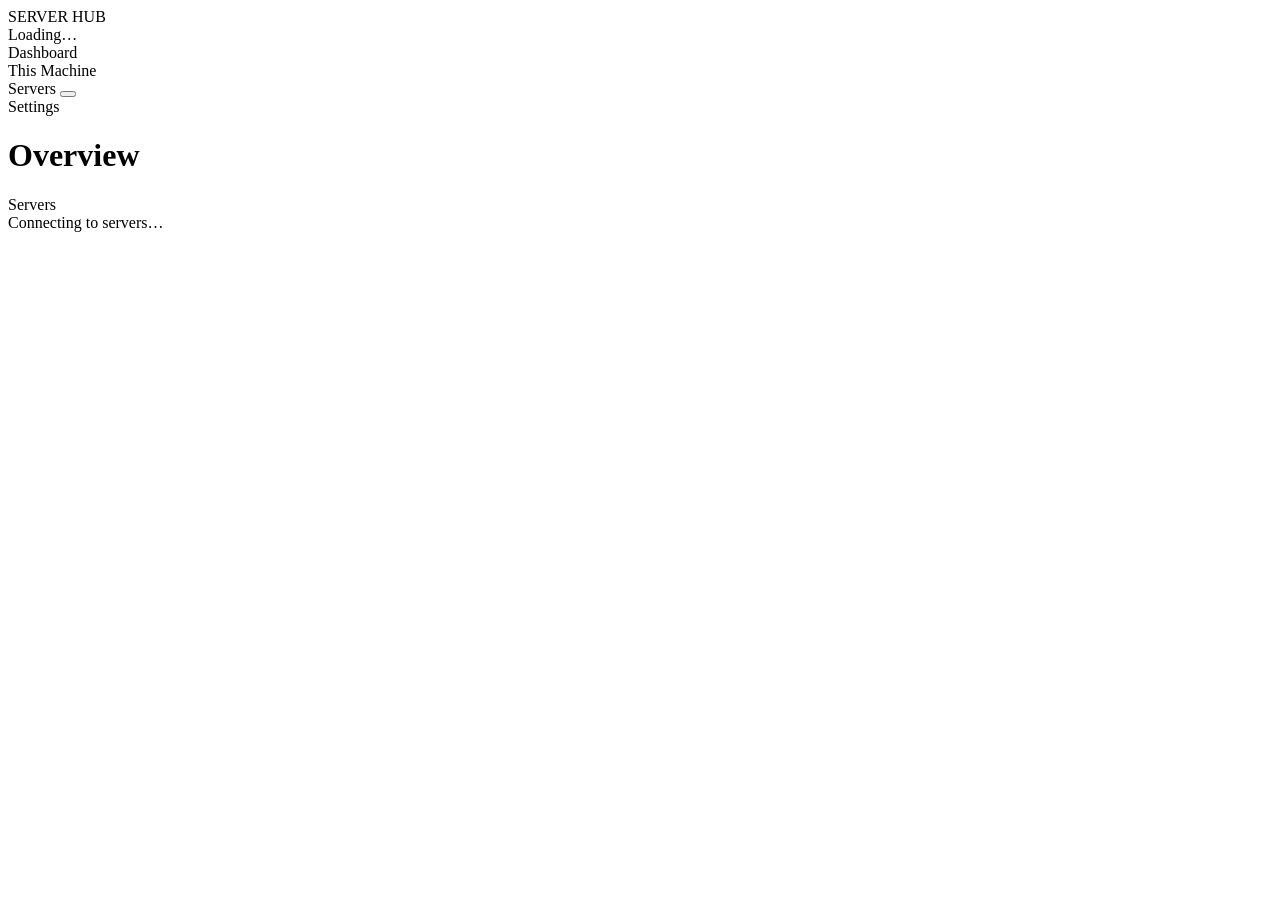
==== go/web/index.html @ 99c4127e "Refactor code structure for improved readability and maintainability" ====
<!DOCTYPE html>
<html lang="en">
<head>
  <meta charset="UTF-8">
  <meta name="viewport" content="width=device-width, initial-scale=1.0">
  <title>ServerHub</title>
  <link rel="stylesheet" href="/style.css">
</head>
<body>
<div id="app">
  <!-- Sidebar -->
  <aside id="sidebar">
    <div class="sidebar-brand">
      <div class="brand-name">SERVER HUB</div>
      <div class="brand-sub" id="brand-sub">Loading…</div>
    </div>

    <nav class="sidebar-nav">
      <div class="nav-item active" id="nav-dashboard" onclick="showDashboard()">
        <span id="nav-dashboard-icon"></span>
        Dashboard
      </div>
      <div class="nav-item" id="nav-local" onclick="showDetail('__local__')">
        <span id="nav-local-icon"></span>
        This Machine
      </div>
    </nav>

    <div class="servers-header">
      <span class="sidebar-section-label">Servers</span>
      <button class="add-server-btn" onclick="openAddServer()" title="Add server">
        <span id="nav-add-icon"></span>
      </button>
    </div>
    <div class="server-list" id="server-list"></div>

    <div style="flex:1"></div>

    <div class="sidebar-footer">
      <div class="nav-item" id="nav-settings" onclick="showSettings()">
        <span id="nav-settings-icon"></span>
        Settings
      </div>
      <div class="nav-item" id="nav-signout" onclick="signOut()" style="display:none">
        <span id="nav-signout-icon"></span>
        Sign out
      </div>
    </div>
  </aside>

  <!-- Main content -->
  <main id="main">
    <!-- Dashboard view -->
    <div id="view-dashboard">
      <h1 class="page-title">Overview</h1>
      <div class="greeting" id="dashboard-greeting" style="display:none"></div>

      <div class="section" id="local-section" style="display:none">
        <div class="section-title">This Machine</div>
        <div id="local-cards" class="cards-grid"></div>
      </div>

      <div class="section">
        <div class="section-title">Servers</div>
        <div id="server-cards" class="cards-grid">
          <div class="loading-msg">Connecting to servers…</div>
        </div>
      </div>
    </div>

    <!-- Detail view -->
    <div id="view-detail" style="display:none">
      <div class="detail-header">
        <button class="back-btn" onclick="showDashboard()">
          <span id="back-icon"></span>
          Back
        </button>
        <span class="detail-name" id="detail-name"></span>
        <span class="uptime-badge" id="detail-uptime"></span>
        <div class="detail-header-actions">
          <button class="btn btn-ghost btn-sm" id="btn-edit-server" onclick="handleEditBtn()">
            Edit
          </button>
          <button class="btn btn-danger btn-sm" id="btn-delete-server" onclick="confirmDeleteServer()">
            Delete
          </button>
        </div>
      </div>

      <!-- Stat cards -->
      <div class="stat-grid" id="stat-grid"></div>

      <!-- Action row -->
      <div class="section">
        <div class="action-row" id="action-row"></div>
      </div>

      <!-- Docker containers -->
      <div class="section" id="containers-section">
        <div class="section-title">Containers</div>
        <div class="table-wrap">
          <table id="containers-table">
            <thead>
              <tr>
                <th>Name</th><th>State</th><th>Status</th><th>Actions</th>
              </tr>
            </thead>
            <tbody id="containers-body">
              <tr><td colspan="4" style="color:var(--text-dim);font-size:12px;padding:16px 10px;">Loading…</td></tr>
            </tbody>
          </table>
        </div>
      </div>

      <!-- Quick actions -->
      <div class="section" id="qa-section">
        <div class="section-title section-title-row">
          <span>Quick Actions</span>
          <button type="button" class="add-server-btn" id="qa-add-btn" onclick="openQAModal()"
                  title="Add quick action" aria-label="Add quick action">
            <span id="qa-add-icon"></span>
          </button>
        </div>
        <div class="qa-list" id="qa-list"></div>
        <div class="qa-output-field" id="qa-output-field">
          <div class="qa-output-label">
            <span>Output</span>
            <span class="qa-spinner" id="qa-spinner"></span>
          </div>
          <pre class="qa-output empty" id="qa-output">No output yet.</pre>
        </div>
      </div>

      <!-- Notes -->
      <div class="section" id="notes-section" style="display:none">
        <div class="section-title">Notes</div>
        <div class="notes-block" id="notes-text"></div>
      </div>
    </div>

    <!-- Settings view -->
    <div id="view-settings" style="display:none">
      <h1 class="page-title">Settings</h1>

      <div class="settings-tabs">
        <button class="settings-tab active" id="settings-tab-general" onclick="showSettingsTab('general')">General</button>
        <button class="settings-tab" id="settings-tab-security" onclick="showSettingsTab('security')">Security</button>
        <button class="settings-tab" id="settings-tab-terminal" onclick="showSettingsTab('terminal')">Web Terminal</button>
      </div>

      <!-- ── Tab: General (configuration) ─────────────────────────────── -->
      <div id="settings-general">
        <div class="settings-section">
          <h3>Appearance</h3>

          <div class="color-sliders">
            <div class="slider-row">
              <span class="slider-label">Accent color</span>
              <input type="range" class="slider hue-slider" id="hue-slider"
                     min="0" max="360" value="120"
                     oninput="applyColorConfig(+this.value, shadeLightness); _saveAppConfig()">
            </div>
            <div class="slider-row">
              <span class="slider-label">Surface shade</span>
              <input type="range" class="slider shade-slider" id="shade-slider"
                     min="0" max="100" value="20"
                     oninput="applyColorConfig(accentHue, +this.value); _saveAppConfig()">
            </div>
          </div>

          <div style="margin-top:20px">
            <div class="toggle-row">
              <span class="toggle-label">Enable animations &amp; transitions</span>
              <label class="toggle">
                <input type="checkbox" id="anim-toggle" checked onchange="setAnimations(this.checked)">
                <span class="toggle-track"></span>
              </label>
            </div>
          </div>
        </div>

        <div class="settings-section">
          <h3>Configuration file</h3>
          <p>ServerHub stores its configuration in <code>config.yaml</code> in the OS config directory. Theme and animation preferences are saved automatically.</p>
          <pre>servers:
  - id: my-server
    name: "my-server"
    host: "192.168.1.50"
    port: 22
    user: "youruser"
    key: "~/.ssh/id_ed25519"
    tags: ["homelab"]
    notes: "Optional notes"
    quick_actions:
      - label: "Restart nginx"
        command: "sudo systemctl restart nginx"</pre>
        </div>

        <div class="settings-section">
          <h3>Prerequisites</h3>
          <p><strong>SSH key:</strong> Generate with <code>ssh-keygen -t ed25519</code> and copy to each server with <code>ssh-copy-id user@host</code>.</p>
          <p style="margin-top:8px"><strong>Docker access:</strong> Add your user to the docker group: <code>sudo usermod -aG docker $USER</code><br>
          Or grant NOPASSWD sudo for docker only in <code>/etc/sudoers</code>:<br>
          <code>youruser ALL=(ALL) NOPASSWD: /usr/bin/docker</code></p>
        </div>

        <div class="settings-section">
          <h3>Quick actions</h3>
          <p>Quick actions are shell commands defined per-server in config. They run as the configured SSH user and their output is streamed back to the UI.</p>
        </div>
      </div>

      <!-- ── Tab: Security ─────────────────────────────────────────────── -->
      <div id="settings-security" style="display:none">
        <div class="settings-section">
          <h3>Password</h3>

          <div id="sec-create" style="display:none">
            <p>No password is set on this instance. Anyone who can reach the dashboard can use its APIs and terminals. Setting one takes a few seconds.</p>
            <div class="pw-row"><input class="form-input" type="password" id="sec-create-pw" placeholder="Password (8–72 characters)" autocomplete="new-password"></div>
            <div class="pw-row"><input class="form-input" type="password" id="sec-create-pw2" placeholder="Confirm password" autocomplete="new-password"></div>
            <button class="btn btn-primary" id="btn-sec-create" onclick="createPassword()">Set password</button>
          </div>

          <div id="sec-change" style="display:none">
            <p>Your password is active. Changing it signs out every device — you stay signed in here.</p>
            <div class="pw-row"><input class="form-input" type="password" id="sec-change-old" placeholder="Current password" autocomplete="current-password"></div>
            <div class="pw-row"><input class="form-input" type="password" id="sec-change-new" placeholder="New password (8–72 characters)" autocomplete="new-password"></div>
            <div class="pw-row"><input class="form-input" type="password" id="sec-change-new2" placeholder="Confirm new password" autocomplete="new-password"></div>
            <button class="btn btn-primary" id="btn-sec-change" onclick="changePassword()">Change password</button>
          </div>

          <div class="pw-msg" id="sec-pw-msg"></div>
        </div>

        <div class="settings-section">
          <h3>Access</h3>
          <p>Set <code>bind: "127.0.0.1"</code> in config to restrict access to localhost, or use your Tailscale IP to expose it to your tailnet only. Never bind to <code>0.0.0.0</code> on an untrusted network.</p>
        </div>

        <div class="section" style="margin-top:24px">
          <div class="section-title">Audit Log (this session)</div>
          <div class="audit-list" id="audit-list">
            <div class="audit-empty">No actions taken yet.</div>
          </div>
        </div>
      </div>

      <!-- ── Tab: Web Terminal ─────────────────────────────────────────── -->
      <div id="settings-terminal" style="display:none">
        <div class="settings-section">
          <h3>Terminal appearance</h3>
          <p>Colors used by the web terminal for every server. Changes are saved automatically.</p>

          <div class="color-sliders" style="margin-top:16px">
            <div class="slider-row">
              <span class="slider-label">Background</span>
              <input type="color" class="color-input" id="term-bg-color" value="#0e0e10"
                     oninput="onTerminalColor('background', this.value)">
              <input type="text" class="form-input color-hex" id="term-bg-hex" value="#0e0e10"
                     maxlength="7" spellcheck="false" autocomplete="off"
                     oninput="onTerminalHex('background', this.value)">
            </div>
            <div class="slider-row">
              <span class="slider-label">Default text</span>
              <input type="color" class="color-input" id="term-fg-color" value="#e0e0e8"
                     oninput="onTerminalColor('foreground', this.value)">
              <input type="text" class="form-input color-hex" id="term-fg-hex" value="#e0e0e8"
                     maxlength="7" spellcheck="false" autocomplete="off"
                     oninput="onTerminalHex('foreground', this.value)">
            </div>
            <div class="slider-row">
              <span class="slider-label">Accent</span>
              <input type="color" class="color-input" id="term-accent-color" value="#639922"
                     oninput="onTerminalColor('accent', this.value)">
              <input type="text" class="form-input color-hex" id="term-accent-hex" value="#639922"
                     maxlength="7" spellcheck="false" autocomplete="off"
                     oninput="onTerminalHex('accent', this.value)">
            </div>
          </div>

          <div class="term-preview" id="term-preview">
            <div class="term-preview-line"><span class="term-preview-accent">user@server</span>:<span class="term-preview-accent">~</span>$ ls</div>
            <div class="term-preview-line">Documents&nbsp;&nbsp;Downloads&nbsp;&nbsp;projects</div>
            <div class="term-preview-line"><span class="term-preview-accent">user@server</span>:<span class="term-preview-accent">~</span>$ <span class="term-preview-cursor"></span></div>
          </div>
        </div>

        <div class="settings-section">
          <h3>Reset to main appearance</h3>
          <p>Restores the terminal to the current main appearance: page background, text tone, and accent from General.</p>
          <button class="btn btn-ghost btn-sm" style="margin-top:12px" onclick="resetTerminalConfig()">Reset to main appearance</button>
        </div>
      </div>
    </div>
  </main>
</div>

<div id="toast"></div>

<!-- Server add/edit modal -->
<div id="server-modal" class="modal-overlay" style="display:none" onclick="modalOverlayClick(event)">
  <div class="modal" role="dialog" aria-modal="true">
    <div class="modal-header">
      <span class="modal-title" id="modal-title">Add Server</span>
      <button class="modal-close" onclick="closeModal()" aria-label="Close" id="modal-close-btn"></button>
    </div>
    <div class="modal-body">
      <div class="form-row">
        <div class="form-group" style="flex:1">
          <label class="form-label">Name <span class="form-required">*</span></label>
          <input class="form-input" type="text" id="f-name" placeholder="my-server" autocomplete="off">
        </div>
        <div class="form-group" style="flex:1" id="fg-host">
          <label class="form-label">Host / IP <span class="form-required">*</span></label>
          <input class="form-input" type="text" id="f-host" placeholder="192.168.1.10" autocomplete="off">
        </div>
        <div class="form-group" style="flex:0 0 72px" id="fg-port">
          <label class="form-label">Port</label>
          <input class="form-input" type="number" id="f-port" value="22" min="1" max="65535">
        </div>
      </div>
      <div class="form-row" id="server-ssh-row">
        <div class="form-group" style="flex:1">
          <label class="form-label">SSH User <span class="form-required">*</span></label>
          <input class="form-input" type="text" id="f-user" placeholder="ubuntu" autocomplete="off">
        </div>
        <div class="form-group" style="flex:2">
          <label class="form-label">SSH Key Path</label>
          <input class="form-input" type="text" id="f-key" placeholder="~/.ssh/id_ed25519" autocomplete="off">
        </div>
      </div>
      <div class="form-group">
        <label class="form-label">Tags <span class="form-hint">comma-separated</span></label>
        <input class="form-input" type="text" id="f-tags" placeholder="homelab, prod">
      </div>
      <div class="form-group">
        <label class="form-label">Notes</label>
        <textarea class="form-input form-textarea" id="f-notes" rows="2" placeholder="Optional notes about this server"></textarea>
      </div>
      <div class="form-group">
        <div style="display:flex;align-items:center;justify-content:space-between;margin-bottom:8px">
          <label class="form-label" style="margin:0">Quick Actions</label>
          <button type="button" class="add-server-btn" onclick="addQARow()"
                  title="Add quick action" aria-label="Add quick action">
            <span id="qa-form-add-icon"></span>
          </button>
        </div>
        <div id="qa-form-list"></div>
      </div>
    </div>
    <div class="modal-footer">
      <button type="button" class="btn btn-ghost" onclick="closeModal()">Cancel</button>
      <button type="button" class="btn btn-primary" id="modal-save-btn" onclick="saveServer()">Save Server</button>
    </div>
  </div>
</div>

<!-- Quick action add/edit modal -->
<div id="qa-modal" class="modal-overlay" style="display:none" onclick="qaModalOverlayClick(event)">
  <div class="modal modal-sm qa-modal" role="dialog" aria-modal="true" aria-labelledby="qa-modal-title">
    <div class="modal-header">
      <span class="modal-title" id="qa-modal-title">New Quick Action</span>
      <button class="modal-close" onclick="closeQAModal()" aria-label="Close" id="qa-modal-close-btn"></button>
    </div>
    <div class="modal-body">
      <div class="form-group">
        <label class="form-label">Name</label>
        <input class="form-input" type="text" id="qa-modal-label" placeholder="Action name" autocomplete="off">
      </div>
      <div class="form-group">
        <label class="form-label">Command</label>
        <input class="form-input" type="text" id="qa-modal-command" placeholder="shell command"
               style="font-family:var(--font-mono);font-size:12px" autocomplete="off">
      </div>
      <div class="pw-msg" id="qa-modal-msg"></div>
    </div>
    <div class="modal-footer">
      <button type="button" class="btn btn-danger btn-sm" id="qa-modal-delete"
              onclick="deleteQAFromModal()" style="margin-right:auto">Delete</button>
      <button type="button" class="btn btn-ghost" onclick="closeQAModal()">Cancel</button>
      <button type="button" class="btn btn-primary" id="qa-modal-save" onclick="saveQAModal()">Save</button>
    </div>
  </div>
</div>

<!-- Delete confirmation modal -->
<div id="delete-modal" class="modal-overlay" style="display:none" onclick="deleteOverlayClick(event)">
  <div class="modal modal-sm" role="dialog" aria-modal="true">
    <div class="modal-header">
      <span class="modal-title">Delete Server</span>
      <button class="modal-close" onclick="closeDeleteModal()" id="delete-modal-close-btn"></button>
    </div>
    <div class="modal-body">
      <p style="color:var(--text-muted);font-size:13px;line-height:1.6">
        Remove <strong id="delete-server-name" style="color:var(--text)"></strong> from ServerHub?
        This only removes it from the dashboard — it won't affect the server itself.
      </p>
    </div>
    <div class="modal-footer">
      <button type="button" class="btn btn-ghost" onclick="closeDeleteModal()">Cancel</button>
      <button type="button" class="btn btn-danger" onclick="deleteServer()">Delete</button>
    </div>
  </div>
</div>

<script src="/icons.js"></script>
<script src="/app.js"></script>
<script>
// Populate sidebar icons and theme picker after scripts load
(function() {
  // Nav icons — injected into span containers
  function setNavIcon(spanId, iconName, size) {
    const el = document.getElementById(spanId);
    if (el) el.innerHTML = icon(iconName, size);
  }
  setNavIcon('nav-dashboard-icon', 'squares-four', 15);
  setNavIcon('nav-local-icon',     'monitor',      15);
  setNavIcon('nav-add-icon',       'plus',         12);
  setNavIcon('nav-settings-icon',  'gear-six',     15);
  setNavIcon('nav-signout-icon',   'power',        15);
  setNavIcon('back-icon',          'arrow-left',   13);
  setNavIcon('qa-add-icon',        'plus',         11);
  setNavIcon('qa-form-add-icon',   'plus',         11);

  // Modal close buttons
  const mc = document.getElementById('modal-close-btn');
  if (mc) mc.innerHTML = icon('x', 16);
  const dc = document.getElementById('delete-modal-close-btn');
  if (dc) dc.innerHTML = icon('x', 16);
  const qc = document.getElementById('qa-modal-close-btn');
  if (qc) qc.innerHTML = icon('x', 16);

})();
</script>
</body>
</html>
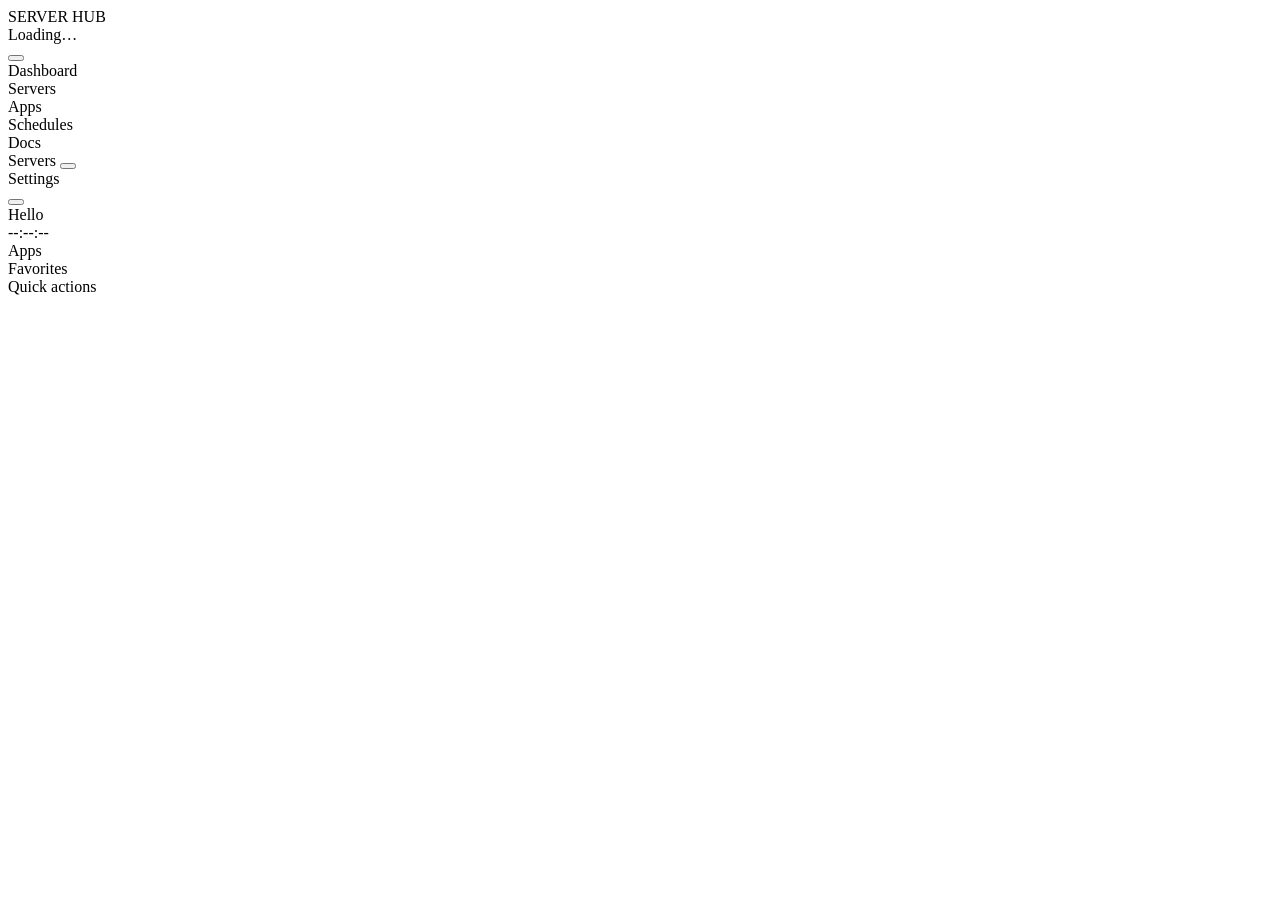
==== commit d25c5001: "Add SSH connection management and Docker image handling - Implement tests for SSH connection managem" ====
--- a/go/web/index.html
+++ b/go/web/index.html
@@ -13,6 +13,10 @@
     <div class="sidebar-brand">
       <div class="brand-name">SERVER HUB</div>
       <div class="brand-sub" id="brand-sub">Loading…</div>
+      <button type="button" class="sidebar-toggle-btn" id="sidebar-collapse-btn"
+              onclick="toggleSidebar()" title="Collapse sidebar" aria-label="Collapse sidebar">
+        <span id="sidebar-collapse-icon"></span>
+      </button>
     </div>
 
     <nav class="sidebar-nav">
@@ -20,9 +24,21 @@
         <span id="nav-dashboard-icon"></span>
         Dashboard
       </div>
-      <div class="nav-item" id="nav-local" onclick="showDetail('__local__')">
-        <span id="nav-local-icon"></span>
-        This Machine
+      <div class="nav-item" id="nav-servers" onclick="showServers()">
+        <span id="nav-servers-icon"></span>
+        Servers
+      </div>
+      <div class="nav-item" id="nav-apps" onclick="showApps()">
+        <span id="nav-apps-icon"></span>
+        Apps
+      </div>
+      <div class="nav-item" id="nav-schedules" onclick="showSchedules()">
+        <span id="nav-schedules-icon"></span>
+        Schedules
+      </div>
+      <div class="nav-item" id="nav-docs" onclick="showDocs()">
+        <span id="nav-docs-icon"></span>
+        Docs
       </div>
     </nav>
 
@@ -50,28 +66,152 @@
 
   <!-- Main content -->
   <main id="main">
+    <div id="main-bg" aria-hidden="true"></div>
+    <button type="button" class="sidebar-toggle-btn sidebar-open-btn" id="sidebar-open-btn"
+            onclick="toggleSidebar()" title="Show sidebar" aria-label="Show sidebar">
+      <span id="sidebar-open-icon"></span>
+    </button>
+
     <!-- Dashboard view -->
     <div id="view-dashboard">
-      <h1 class="page-title">Overview</h1>
-      <div class="greeting" id="dashboard-greeting" style="display:none"></div>
-
-      <div class="section" id="local-section" style="display:none">
-        <div class="section-title">This Machine</div>
-        <div id="local-cards" class="cards-grid"></div>
-      </div>
-
-      <div class="section">
-        <div class="section-title">Servers</div>
-        <div id="server-cards" class="cards-grid">
-          <div class="loading-msg">Connecting to servers…</div>
-        </div>
+      <div class="dashboard-hero">
+        <div class="dashboard-greeting" id="dashboard-greeting">Hello</div>
+        <div class="dashboard-time" id="dashboard-time">--:--:--</div>
+        <div class="dashboard-date" id="dashboard-date"></div>
+        <div class="clock-note" id="dashboard-time-note"></div>
+      </div>
+
+      <div class="dashboard-week-wrap">
+        <div id="dashboard-week" class="dashboard-week"></div>
+      </div>
+
+      <div class="section" id="dashboard-services-section">
+        <div class="section-title">Apps</div>
+        <div id="dashboard-services" class="dashboard-services"></div>
+      </div>
+
+      <div class="section" id="favorites-section">
+        <div class="section-title">Favorites</div>
+        <div id="favorite-cards" class="favorites-row"></div>
+      </div>
+
+      <div class="section" id="dashboard-qa-section">
+        <div class="section-title">Quick actions</div>
+        <div class="dash-qa-list" id="dashboard-qa-list"></div>
+        <div class="qa-output-field" id="dash-qa-output-field" style="display:none">
+          <div class="qa-output-label">
+            <span>Output</span>
+            <span class="qa-spinner"></span>
+          </div>
+          <pre class="qa-output empty" id="dash-qa-output">No output yet.</pre>
+        </div>
+      </div>
+    </div>
+
+    <!-- App library -->
+    <div id="view-apps" style="display:none">
+      <div class="servers-header-row">
+        <h1 class="page-title">App library</h1>
+        <span class="apps-count" id="apps-count"></span>
+        <input id="app-search" type="search" placeholder="Search apps…" aria-label="Search apps" autocomplete="off">
+        <button class="btn btn-primary" onclick="openAppModal()">
+          <span id="apps-add-icon"></span>
+          New app
+        </button>
+      </div>
+      <div id="apps-grid" class="apps-grid">
+        <div class="loading-msg">Loading apps…</div>
+      </div>
+    </div>
+
+    <!-- Servers view -->
+    <div id="view-servers" style="display:none">
+      <div class="servers-header-row">
+        <h1 class="page-title">Servers</h1>
+        <input id="global-search" type="search" placeholder="Search servers by name… (⌘L)"
+               aria-label="Search servers" autocomplete="off">
+      </div>
+      <div id="server-cards" class="cards-grid">
+        <div class="loading-msg">Connecting to servers…</div>
+      </div>
+      <div class="servers-add-more">
+        <button type="button" class="btn btn-ghost btn-sm" onclick="openAddServer()">
+          Add more servers
+        </button>
+      </div>
+    </div>
+
+    <!-- Schedules view -->
+    <div id="view-schedules" style="display:none">
+      <div class="schedules-header">
+        <div class="schedules-title-wrap">
+          <h1 class="page-title">Schedules</h1>
+          <span class="beta-badge">beta</span>
+        </div>
+        <button class="btn btn-primary" id="schedules-new-btn" onclick="openScheduleModal()">
+          <span id="schedule-add-icon"></span>
+          New schedule
+        </button>
+      </div>
+      <div class="clock-note sched-tz-note" id="sched-tz-note"></div>
+      <div class="sched-config-warning" id="sched-config-warning" style="display:none" role="alert"></div>
+
+      <div class="schedules-toolbar">
+        <div class="sched-view-toggle ui-segmented" id="sched-view-toggle" role="tablist" aria-label="Schedule view">
+          <button type="button" class="btn btn-ghost btn-sm active" id="sched-view-month"
+                  onclick="setScheduleView('month')">Month</button>
+          <button type="button" class="btn btn-ghost btn-sm" id="sched-view-list"
+                  onclick="setScheduleView('list')">List</button>
+        </div>
+        <label class="ui-toggle sched-show-paused">
+          <input type="checkbox" id="sched-show-paused" checked onchange="renderScheduleViews()">
+          <span class="ui-toggle-box"></span>
+          Show paused
+        </label>
+      </div>
+
+      <div id="schedule-month-view">
+        <div class="calendar-toolbar">
+          <span id="calendar-label" class="calendar-label"></span>
+          <button type="button" class="btn btn-ghost btn-sm" onclick="scheduleMonthOffset(-1)">‹</button>
+          <button type="button" class="btn btn-ghost btn-sm" onclick="scheduleMonthToday()">Today</button>
+          <button type="button" class="btn btn-ghost btn-sm" onclick="scheduleMonthOffset(1)">›</button>
+        </div>
+        <div class="calendar-scroll">
+          <div id="schedule-calendar" class="calendar-grid"></div>
+        </div>
+        <p class="schedules-hint">
+          Click a day for the hourly view, then click an empty hour to create a run at that time.
+          Click an existing event for details. Runs missed while ServerHub was offline are skipped.
+        </p>
+      </div>
+
+      <div id="schedule-day-view" style="display:none">
+        <div class="calendar-toolbar">
+          <button type="button" class="btn btn-ghost btn-sm" onclick="showScheduleMonth()">← Month</button>
+          <span id="schedule-day-label" class="calendar-label"></span>
+        </div>
+        <div class="day-calendar" id="schedule-day-hours"></div>
+      </div>
+
+      <div id="schedule-list-view" style="display:none">
+        <div id="schedule-list"></div>
+      </div>
+    </div>
+
+    <!-- Docs view -->
+    <div id="view-docs" style="display:none">
+      <h1 class="page-title">Docs</h1>
+      <div class="settings-section">
+        <h3>Documentation</h3>
+        <p>ServerHub docs are on the way — runbooks, server notes, and how-tos will live here.</p>
       </div>
     </div>
 
     <!-- Detail view -->
     <div id="view-detail" style="display:none">
       <div class="detail-header">
-        <button class="back-btn" onclick="showDashboard()">
+        <button class="back-btn" onclick="goBackFromDetail()">
           <span id="back-icon"></span>
           Back
         </button>
@@ -93,6 +233,58 @@
       <!-- Action row -->
       <div class="section">
         <div class="action-row" id="action-row"></div>
+      </div>
+
+      <!-- Quick actions -->
+      <div class="section" id="qa-section">
+        <div class="section-title section-title-row">
+          <span>Quick Actions</span>
+          <button type="button" class="add-server-btn" id="qa-add-btn" onclick="openQAModal()"
+                  title="Add quick action" aria-label="Add quick action">
+            <span id="qa-add-icon"></span>
+          </button>
+        </div>
+        <div class="qa-list" id="qa-list"></div>
+        <div class="qa-output-field" id="qa-output-field">
+          <div class="qa-output-label">
+            <span>Output</span>
+            <span class="qa-spinner" id="qa-spinner"></span>
+          </div>
+          <pre class="qa-output empty" id="qa-output">No output yet.</pre>
+        </div>
+      </div>
+
+      <!-- Detail tabs -->
+      <div class="detail-tabs" role="tablist">
+        <button type="button" class="detail-tab active" id="detail-tab-docker"
+                role="tab" onclick="showDetailTab('docker')">Docker</button>
+        <button type="button" class="detail-tab" id="detail-tab-network"
+                role="tab" onclick="showDetailTab('network')">Network</button>
+        <button type="button" class="detail-tab" id="detail-tab-system"
+                role="tab" onclick="showDetailTab('system')">System</button>
+      </div>
+
+      <div class="detail-panel" id="detail-panel-docker" role="tabpanel">
+      <!-- Detached tmux jobs -->
+      <div class="section" id="jobs-section">
+        <div class="section-title section-title-row">
+          <span>Jobs</span>
+          <span class="jobs-hint">Detached tmux sessions</span>
+        </div>
+        <div class="jobs-list" id="jobs-list">
+          <div class="jobs-empty">No jobs yet. Run a detached quick action to start one.</div>
+        </div>
+        <div class="qa-output-field job-output-field" id="job-output-field" style="display:none">
+          <div class="qa-output-label">
+            <span id="job-output-title">Output</span>
+            <span class="job-output-tools">
+              <label class="ui-toggle job-follow-label"><input type="checkbox" id="job-follow" checked><span class="ui-toggle-box"></span>follow</label>
+              <button type="button" class="btn btn-ghost btn-sm" id="job-output-clear">clear</button>
+              <button type="button" class="btn btn-ghost btn-sm" id="job-output-close">close</button>
+            </span>
+          </div>
+          <pre class="qa-output job-output empty" id="job-output">Select Observe on a job to stream its output.</pre>
+        </div>
       </div>
 
       <!-- Docker containers -->
@@ -110,24 +302,68 @@
             </tbody>
           </table>
         </div>
-      </div>
-
-      <!-- Quick actions -->
-      <div class="section" id="qa-section">
+        <div class="qa-output-field" id="container-log-field" style="display:none">
+          <div class="qa-output-label">
+            <span id="container-log-title">Logs</span>
+            <span class="job-output-tools">
+              <label class="ui-toggle job-follow-label"><input type="checkbox" id="container-log-follow" checked><span class="ui-toggle-box"></span>follow</label>
+              <button type="button" class="btn btn-ghost btn-sm" id="container-log-clear">clear</button>
+              <button type="button" class="btn btn-ghost btn-sm" id="container-log-close">close</button>
+            </span>
+          </div>
+          <pre class="qa-output job-output" id="container-log-output"></pre>
+        </div>
+      </div>
+
+      <!-- Docker images -->
+      <div class="section" id="images-section">
         <div class="section-title section-title-row">
-          <span>Quick Actions</span>
-          <button type="button" class="add-server-btn" id="qa-add-btn" onclick="openQAModal()"
-                  title="Add quick action" aria-label="Add quick action">
-            <span id="qa-add-icon"></span>
-          </button>
-        </div>
-        <div class="qa-list" id="qa-list"></div>
-        <div class="qa-output-field" id="qa-output-field">
-          <div class="qa-output-label">
-            <span>Output</span>
-            <span class="qa-spinner" id="qa-spinner"></span>
-          </div>
-          <pre class="qa-output empty" id="qa-output">No output yet.</pre>
+          <span>Images</span>
+          <button type="button" class="btn btn-ghost btn-sm" onclick="refreshImages()">refresh</button>
+        </div>
+        <div class="table-wrap">
+          <table>
+            <thead>
+              <tr><th>Repository</th><th>Tag</th><th>ID</th><th>Size</th><th>Created</th></tr>
+            </thead>
+            <tbody id="images-body">
+              <tr><td colspan="5" style="color:var(--text-dim);font-size:12px;padding:16px 10px;">Loading…</td></tr>
+            </tbody>
+          </table>
+        </div>
+      </div>
+
+      </div><!-- /docker panel -->
+
+      <div class="detail-panel" id="detail-panel-network" role="tabpanel" style="display:none">
+      <!-- Network probes -->
+      <div class="section" id="network-section">
+        <div class="section-title">Network probes</div>
+        <div class="probe-form">
+          <select class="form-input" id="probe-type">
+            <option value="ping">ping</option>
+            <option value="dns">DNS</option>
+            <option value="http">HTTP</option>
+            <option value="traceroute">traceroute</option>
+            <option value="iperf3">iperf3</option>
+          </select>
+          <input class="form-input" type="text" id="probe-target" list="probe-targets"
+                 placeholder="hostname / IP / URL / server ID" autocomplete="off">
+          <datalist id="probe-targets"></datalist>
+          <button type="button" class="btn btn-primary btn-sm" id="probe-run">Run probe</button>
+        </div>
+        <div class="probe-hint" id="probe-hint"></div>
+        <pre class="qa-output probe-output" id="probe-output">No probe run yet.</pre>
+      </div>
+
+      </div><!-- /network panel -->
+
+      <div class="detail-panel" id="detail-panel-system" role="tabpanel" style="display:none">
+      <!-- System info / capabilities -->
+      <div class="section" id="system-section">
+        <div class="section-title">System</div>
+        <div id="system-body" class="system-body">
+          <div class="loading-msg">Loading system information…</div>
         </div>
       </div>
 
@@ -136,6 +372,7 @@
         <div class="section-title">Notes</div>
         <div class="notes-block" id="notes-text"></div>
       </div>
+      </div><!-- /system panel -->
     </div>
 
     <!-- Settings view -->
@@ -144,6 +381,7 @@
 
       <div class="settings-tabs">
         <button class="settings-tab active" id="settings-tab-general" onclick="showSettingsTab('general')">General</button>
+        <button class="settings-tab" id="settings-tab-appearance" onclick="showSettingsTab('appearance')">Appearance</button>
         <button class="settings-tab" id="settings-tab-security" onclick="showSettingsTab('security')">Security</button>
         <button class="settings-tab" id="settings-tab-terminal" onclick="showSettingsTab('terminal')">Web Terminal</button>
       </div>
@@ -151,31 +389,13 @@
       <!-- ── Tab: General (configuration) ─────────────────────────────── -->
       <div id="settings-general">
         <div class="settings-section">
-          <h3>Appearance</h3>
-
-          <div class="color-sliders">
-            <div class="slider-row">
-              <span class="slider-label">Accent color</span>
-              <input type="range" class="slider hue-slider" id="hue-slider"
-                     min="0" max="360" value="120"
-                     oninput="applyColorConfig(+this.value, shadeLightness); _saveAppConfig()">
-            </div>
-            <div class="slider-row">
-              <span class="slider-label">Surface shade</span>
-              <input type="range" class="slider shade-slider" id="shade-slider"
-                     min="0" max="100" value="20"
-                     oninput="applyColorConfig(accentHue, +this.value); _saveAppConfig()">
-            </div>
-          </div>
-
-          <div style="margin-top:20px">
-            <div class="toggle-row">
-              <span class="toggle-label">Enable animations &amp; transitions</span>
-              <label class="toggle">
-                <input type="checkbox" id="anim-toggle" checked onchange="setAnimations(this.checked)">
-                <span class="toggle-track"></span>
-              </label>
-            </div>
+          <h3>Units</h3>
+          <p>Choose how memory and disk sizes are displayed.</p>
+          <div class="ui-segmented" role="radiogroup" aria-label="Size units">
+            <label><input type="radio" name="size-units" value="GB"
+                   onchange="setSizeUnits('GB')"><span>GB <small>decimal</small></span></label>
+            <label><input type="radio" name="size-units" value="GiB" checked
+                   onchange="setSizeUnits('GiB')"><span>GiB <small>binary</small></span></label>
           </div>
         </div>
 
@@ -207,6 +427,85 @@
         <div class="settings-section">
           <h3>Quick actions</h3>
           <p>Quick actions are shell commands defined per-server in config. They run as the configured SSH user and their output is streamed back to the UI.</p>
+        </div>
+      </div>
+
+      <!-- ── Tab: Appearance ───────────────────────────────────────────── -->
+      <div id="settings-appearance" style="display:none">
+        <div class="settings-section settings-appearance">
+          <h3>Appearance</h3>
+
+          <div class="color-sliders">
+            <div class="slider-row">
+              <span class="slider-label">Accent color</span>
+              <input type="range" class="slider hue-slider" id="hue-slider"
+                     min="0" max="360" value="120" oninput="themeChanged()">
+            </div>
+            <div class="slider-row">
+              <span class="slider-label">Background color</span>
+              <input type="range" class="slider hue-slider" id="bg-hue-slider"
+                     min="0" max="360" value="0" oninput="hueSliderChanged('background')">
+              <label class="ui-toggle"><input type="checkbox" id="bg-color-enabled" checked
+                     onchange="setColorEnabled('background', this.checked)">
+                <span class="ui-toggle-box"></span>use</label>
+            </div>
+            <div class="slider-row">
+              <span class="slider-label">Background shade</span>
+              <input type="range" class="slider shade-slider" id="shade-slider"
+                     min="0" max="100" value="20" oninput="themeChanged()">
+            </div>
+            <div class="slider-row">
+              <span class="slider-label">Surface color</span>
+              <input type="range" class="slider hue-slider" id="surface-hue-slider"
+                     min="0" max="360" value="0" oninput="hueSliderChanged('surface')">
+              <label class="ui-toggle"><input type="checkbox" id="surface-color-enabled" checked
+                     onchange="setColorEnabled('surface', this.checked)">
+                <span class="ui-toggle-box"></span>use</label>
+            </div>
+            <div class="slider-row">
+              <span class="slider-label">Surface shade</span>
+              <input type="range" class="slider shade-slider" id="surface-shade-slider"
+                     min="0" max="100" value="23" oninput="themeChanged()">
+            </div>
+          </div>
+
+          <div style="margin-top:20px">
+            <label class="ui-toggle">
+              <input type="checkbox" id="anim-toggle" checked onchange="setAnimations(this.checked)">
+              <span class="ui-toggle-box"></span>
+              Enable animations &amp; transitions
+            </label>
+          </div>
+        </div>
+
+        <div class="settings-section">
+          <h3>Background image</h3>
+          <p>Shown behind the dashboard, apps, servers, schedules, and docs. It is blurred and tinted with the surface shade.</p>
+          <div class="bg-controls">
+            <button type="button" class="btn btn-primary btn-sm" onclick="openBackgroundLibrary()">Choose image</button>
+            <button type="button" class="btn btn-ghost btn-sm" id="bg-remove" onclick="removeBackground()">Remove</button>
+            <span class="bg-current" id="bg-current"></span>
+          </div>
+          <div class="slider-row" style="margin-top:14px">
+            <span class="slider-label">Blur</span>
+            <input type="range" class="slider" id="bg-blur-slider" min="0" max="60" value="12"
+                   oninput="onBackgroundBlur(+this.value)">
+            <span class="bg-blur-value" id="bg-blur-value">12px</span>
+          </div>
+          <div class="pw-msg" id="bg-msg"></div>
+        </div>
+
+        <div class="settings-section">
+          <h3>Dashboard</h3>
+          <p>Choose the order of the dashboard sections. The week strip and clock stay at the top.</p>
+          <div style="margin-bottom:14px">
+            <label class="ui-toggle">
+              <input type="checkbox" id="dash-days-toggle" checked onchange="setDashboardDays(this.checked)">
+              <span class="ui-toggle-box"></span>
+              Show week days
+            </label>
+          </div>
+          <div id="dashboard-order-list" class="dashboard-order-list"></div>
         </div>
       </div>
 
@@ -373,6 +672,18 @@
         <input class="form-input" type="text" id="qa-modal-command" placeholder="shell command"
                style="font-family:var(--font-mono);font-size:12px" autocomplete="off">
       </div>
+      <div class="form-group">
+        <label class="form-label">Mode</label>
+        <select class="form-input" id="qa-modal-mode" onchange="toggleQAModalMode()">
+          <option value="shell">Shell — wait for output</option>
+          <option value="detached">Detached — run in tmux</option>
+        </select>
+      </div>
+      <div class="form-group" id="qa-modal-session-group" style="display:none">
+        <label class="form-label">Session name <span class="form-hint">optional fixed name; one-shot jobs get a suffix</span></label>
+        <input class="form-input" type="text" id="qa-modal-session" placeholder="game-server"
+               style="font-family:var(--font-mono);font-size:12px" autocomplete="off">
+      </div>
       <div class="pw-msg" id="qa-modal-msg"></div>
     </div>
     <div class="modal-footer">
@@ -380,6 +691,310 @@
               onclick="deleteQAFromModal()" style="margin-right:auto">Delete</button>
       <button type="button" class="btn btn-ghost" onclick="closeQAModal()">Cancel</button>
       <button type="button" class="btn btn-primary" id="qa-modal-save" onclick="saveQAModal()">Save</button>
+    </div>
+  </div>
+</div>
+
+<!-- Image library modal -->
+<div id="media-modal" class="modal-overlay" style="display:none" onclick="mediaOverlayClick(event)">
+  <div class="modal media-modal" role="dialog" aria-modal="true" aria-labelledby="media-modal-title">
+    <div class="modal-header">
+      <span class="modal-title" id="media-modal-title">Image library</span>
+      <button class="modal-close" onclick="closeMediaLibrary()" aria-label="Close" id="media-modal-close-btn"></button>
+    </div>
+    <div class="modal-body">
+      <div class="media-toolbar">
+        <div class="media-filters ui-segmented">
+          <button type="button" class="btn btn-ghost btn-sm active" data-media-filter="all" onclick="setMediaFilter('all')">All</button>
+          <button type="button" class="btn btn-ghost btn-sm" data-media-filter="background" onclick="setMediaFilter('background')">Backgrounds</button>
+          <button type="button" class="btn btn-ghost btn-sm" data-media-filter="doc" onclick="setMediaFilter('doc')">Docs</button>
+        </div>
+        <div class="media-upload-row">
+          <input type="file" id="media-file" class="media-file-input"
+                 accept="image/png,image/jpeg,image/webp,image/gif,image/svg+xml"
+                 onchange="mediaFileChosen(this)">
+          <label for="media-file" class="btn btn-ghost btn-sm media-file-label" id="media-file-label">Choose file</label>
+          <button type="button" class="btn btn-primary btn-sm" onclick="uploadMedia()">Upload</button>
+        </div>
+        <div class="media-url-row">
+          <input class="form-input" type="url" id="media-url" placeholder="https://example.com/image.png" autocomplete="off">
+          <button type="button" class="btn btn-ghost btn-sm" onclick="addMediaFromURL()">Add from URL</button>
+        </div>
+      </div>
+      <div id="media-library-grid" class="media-grid"></div>
+      <div class="pw-msg" id="media-msg"></div>
+    </div>
+  </div>
+</div>
+
+<!-- App add/edit modal -->
+<div id="app-modal" class="modal-overlay" style="display:none" onclick="appOverlayClick(event)">
+  <div class="modal modal-sm" role="dialog" aria-modal="true" aria-labelledby="app-modal-title">
+    <div class="modal-header">
+      <span class="modal-title" id="app-modal-title">New app</span>
+      <button class="modal-close" onclick="closeAppModal()" aria-label="Close" id="app-modal-close-btn"></button>
+    </div>
+    <div class="modal-body">
+      <div class="form-group">
+        <label class="form-label">Name</label>
+        <input class="form-input" type="text" id="app-name" placeholder="Gitea" autocomplete="off">
+      </div>
+      <div class="form-group">
+        <label class="form-label">URL</label>
+        <input class="form-input" type="url" id="app-url" placeholder="https://gitea.example.com" autocomplete="off"
+               style="font-family:var(--font-mono);font-size:12px">
+      </div>
+      <div class="form-group">
+        <label class="form-label">Logo URL <span class="form-hint">optional — PNG, JPG, WebP, GIF or SVG</span></label>
+        <div class="app-logo-edit">
+          <input class="form-input" type="url" id="app-logo" placeholder="https://example.com/logo.svg" autocomplete="off"
+                 oninput="appLogoURLChanged()" style="font-family:var(--font-mono);font-size:12px">
+          <button type="button" class="btn btn-ghost btn-sm" onclick="chooseAppLogoFromLibrary()">Library</button>
+          <button type="button" class="btn btn-ghost btn-sm" id="app-logo-refresh"
+                  onclick="refreshAppLogo()" style="display:none">Refresh</button>
+        </div>
+        <div class="app-logo-library-note" id="app-logo-library-note"></div>
+        <img id="app-logo-preview" class="app-logo-edit-preview" alt="" style="display:none">
+      </div>
+      <div class="pw-msg" id="app-modal-msg"></div>
+    </div>
+    <div class="modal-footer">
+      <button type="button" class="btn btn-danger btn-sm" id="app-modal-delete"
+              onclick="deleteAppFromModal()" style="margin-right:auto">Delete</button>
+      <button type="button" class="btn btn-ghost" onclick="closeAppModal()">Cancel</button>
+      <button type="button" class="btn btn-primary" id="app-modal-save" onclick="saveApp()">Add app</button>
+    </div>
+  </div>
+</div>
+
+<!-- Schedule add/edit modal -->
+<div id="schedule-modal" class="modal-overlay" style="display:none" onclick="scheduleOverlayClick(event)">
+  <div class="modal schedule-modal" role="dialog" aria-modal="true" aria-labelledby="schedule-modal-title">
+    <div class="modal-header">
+      <span class="modal-title" id="schedule-modal-title">New Schedule</span>
+      <button class="modal-close" onclick="closeScheduleModal()" aria-label="Close" id="schedule-modal-close-btn"></button>
+    </div>
+    <div class="modal-body sched-form">
+      <div class="form-row">
+        <div class="form-group" style="flex:1">
+          <label class="form-label">Name</label>
+          <input class="form-input" type="text" id="sched-name" placeholder="Nightly updates" autocomplete="off">
+        </div>
+        <div class="form-group" style="flex:0 0 120px">
+          <label class="form-label">Enabled</label>
+          <label class="ui-toggle sched-enabled">
+            <input type="checkbox" id="sched-enabled" checked>
+            <span class="ui-toggle-box"></span>enabled
+          </label>
+        </div>
+      </div>
+
+      <div class="sched-section">
+        <div class="sched-section-title">Where</div>
+        <div class="form-row">
+          <div class="form-group" style="flex:1.4">
+            <label class="form-label">Servers <span class="form-hint">local and remote</span></label>
+            <input class="form-input" type="search" id="sched-target-search"
+                   placeholder="Filter servers…" autocomplete="off" oninput="filterScheduleTargets()">
+            <div class="sched-target-list" id="sched-target-list"></div>
+            <div class="sched-target-summary" id="sched-target-summary"></div>
+          </div>
+          <div class="form-group" style="flex:1">
+            <label class="form-label">Tags <span class="form-hint">matched at run time</span></label>
+            <input class="form-input" type="text" id="sched-tags" list="sched-tag-options"
+                   placeholder="prod" autocomplete="off" oninput="scheduleTagsChanged()">
+            <datalist id="sched-tag-options"></datalist>
+            <div class="sched-warning" id="sched-tag-warning"></div>
+          </div>
+        </div>
+      </div>
+
+      <div class="sched-section">
+        <div class="sched-section-title">What</div>
+        <div class="form-row">
+          <div class="form-group" style="flex:0 0 220px">
+            <label class="form-label">Action type</label>
+            <div class="ui-segmented" id="sched-kind-seg">
+              <button type="button" data-seg="quick_action" onclick="setScheduleKind('quick_action')">Quick action</button>
+              <button type="button" data-seg="command" onclick="setScheduleKind('command')">Command</button>
+            </div>
+            <input type="hidden" id="sched-kind" value="quick_action">
+          </div>
+          <div class="form-group" style="flex:1" id="sched-qa-group">
+            <label class="form-label">Quick action</label>
+            <select class="form-input" id="sched-quick-action" onchange="scheduleFormChanged()"></select>
+            <div class="sched-warning" id="sched-qa-warning"></div>
+          </div>
+          <div class="form-group" style="flex:1;display:none" id="sched-command-group">
+            <label class="form-label">Command</label>
+            <textarea class="form-input sched-command" id="sched-command" rows="2"
+                      placeholder="sudo apt-get update && sudo apt-get -y upgrade"
+                      oninput="scheduleFormChanged()"></textarea>
+          </div>
+        </div>
+      </div>
+
+      <div class="sched-section">
+        <div class="sched-section-title">When <span class="form-hint">local time</span></div>
+        <div class="sched-days" id="sched-days-group" style="display:none">
+          <button type="button" class="sched-day" data-sched-day="mon" onclick="toggleSchedDay(this)">Mon</button>
+          <button type="button" class="sched-day" data-sched-day="tue" onclick="toggleSchedDay(this)">Tue</button>
+          <button type="button" class="sched-day" data-sched-day="wed" onclick="toggleSchedDay(this)">Wed</button>
+          <button type="button" class="sched-day" data-sched-day="thu" onclick="toggleSchedDay(this)">Thu</button>
+          <button type="button" class="sched-day" data-sched-day="fri" onclick="toggleSchedDay(this)">Fri</button>
+          <button type="button" class="sched-day" data-sched-day="sat" onclick="toggleSchedDay(this)">Sat</button>
+          <button type="button" class="sched-day" data-sched-day="sun" onclick="toggleSchedDay(this)">Sun</button>
+        </div>
+        <div class="form-row">
+          <div class="form-group" style="flex:0 0 210px">
+            <label class="form-label">Repeat</label>
+            <select class="form-input" id="sched-repeat" onchange="schedRepeatChanged()">
+              <option value="once">Once</option>
+              <option value="minutes">Every N minutes</option>
+              <option value="hours">Every N hours</option>
+              <option value="daily">Daily / every N days</option>
+              <option value="weekdays">Weekdays</option>
+              <option value="weekly">Weekly / custom days</option>
+              <option value="custom">Custom duration</option>
+              <option value="cron">Cron (advanced)</option>
+            </select>
+          </div>
+          <div class="form-group" id="sched-once-group" style="flex:0 0 170px">
+            <label class="form-label">Date</label>
+            <input class="form-input" type="date" id="sched-date" oninput="scheduleFormChanged()">
+          </div>
+          <div class="form-group" id="sched-interval-group" style="flex:0 0 150px;display:none">
+            <label class="form-label">Every</label>
+            <input class="form-input" type="number" min="1" id="sched-interval" value="1"
+                   oninput="scheduleFormChanged()">
+          </div>
+          <div class="form-group" id="sched-daily-group" style="flex:0 0 150px;display:none">
+            <label class="form-label">Every N days</label>
+            <input class="form-input" type="number" min="1" id="sched-daily-every" value="1"
+                   oninput="scheduleFormChanged()">
+          </div>
+          <div class="form-group" id="sched-time-group" style="flex:0 0 150px">
+            <label class="form-label">At</label>
+            <input class="form-input" type="time" id="sched-time" value="03:00"
+                   oninput="scheduleFormChanged()">
+          </div>
+          <div class="form-group" id="sched-custom-group" style="flex:0 0 160px;display:none">
+            <label class="form-label">Duration</label>
+            <input class="form-input" type="text" id="sched-custom-every" placeholder="10s"
+                   oninput="scheduleFormChanged()">
+          </div>
+        </div>
+        <div class="form-row" id="sched-cron-group" style="display:none">
+          <div class="form-group" style="flex:1">
+            <label class="form-label">Cron <span class="form-hint">minute hour day month weekday</span></label>
+            <input class="form-input" type="text" id="sched-cron" placeholder="0 3 * * *"
+                   autocomplete="off" oninput="scheduleFormChanged()"
+                   style="font-family:var(--font-mono);font-size:12px">
+          </div>
+        </div>
+        <div class="sched-preview" id="sched-preview">
+          <div class="sched-preview-label">Next runs</div>
+          <div id="sched-preview-list" class="sched-preview-list">—</div>
+          <div id="sched-preview-warnings" class="sched-warning"></div>
+        </div>
+      </div>
+
+      <div class="sched-section">
+        <div class="sched-section-title">How</div>
+        <div class="form-row">
+          <div class="form-group" style="flex:0 0 230px">
+            <label class="form-label">Overlap</label>
+            <div class="ui-segmented" id="sched-overlap-seg">
+              <button type="button" data-seg="skip" onclick="setScheduleOverlap('skip')">Skip if running</button>
+              <button type="button" data-seg="allow" onclick="setScheduleOverlap('allow')">Allow concurrent</button>
+            </div>
+            <input type="hidden" id="sched-overlap" value="skip">
+          </div>
+          <div class="form-group" style="flex:0 0 150px">
+            <label class="form-label">Timeout</label>
+            <input class="form-input" type="text" id="sched-timeout" placeholder="30m"
+                   autocomplete="off" oninput="scheduleFormChanged()">
+          </div>
+          <div class="form-group" style="flex:1">
+            <label class="form-label">Missed runs</label>
+            <div class="sched-note">Skipped while ServerHub is offline; no catch-up.</div>
+          </div>
+        </div>
+      </div>
+
+      <div class="pw-msg" id="schedule-modal-msg"></div>
+    </div>
+    <div class="modal-footer">
+      <button type="button" class="btn btn-danger btn-sm" id="schedule-modal-delete"
+              onclick="deleteScheduleFromModal()" style="margin-right:auto">Delete</button>
+      <button type="button" class="btn btn-ghost" onclick="closeScheduleModal()">Cancel</button>
+      <button type="button" class="btn btn-primary" id="schedule-modal-save" onclick="saveSchedule()">Create schedule</button>
+    </div>
+  </div>
+</div>
+
+<!-- Schedule detail sheet -->
+<div id="schedule-detail-modal" class="modal-overlay" style="display:none" onclick="scheduleDetailOverlayClick(event)">
+  <div class="modal schedule-detail-modal" role="dialog" aria-modal="true" aria-labelledby="schedule-detail-title">
+    <div class="modal-header">
+      <span class="modal-title" id="schedule-detail-title">Schedule</span>
+      <button class="modal-close" onclick="closeScheduleDetail()" aria-label="Close" id="schedule-detail-close-btn"></button>
+    </div>
+    <div class="modal-body" id="schedule-detail-body"></div>
+    <div class="modal-footer">
+      <button type="button" class="btn btn-danger btn-sm" id="sched-detail-delete"
+              onclick="scheduleDetailAction('delete')" style="margin-right:auto">Delete</button>
+      <button type="button" class="btn btn-ghost" onclick="scheduleDetailAction('history')">History</button>
+      <button type="button" class="btn btn-ghost" onclick="scheduleDetailAction('edit')">Edit</button>
+      <button type="button" class="btn btn-ghost" id="sched-detail-pause"
+              onclick="scheduleDetailAction('toggle')">Pause</button>
+      <button type="button" class="btn btn-primary" onclick="scheduleDetailAction('run')">Run now</button>
+    </div>
+  </div>
+</div>
+
+<!-- Delete occurrence choice modal -->
+<div id="event-delete-modal" class="modal-overlay" style="display:none" onclick="eventDeleteOverlayClick(event)">
+  <div class="modal modal-sm" role="dialog" aria-modal="true" aria-labelledby="event-delete-title">
+    <div class="modal-header">
+      <span class="modal-title" id="event-delete-title">Delete event</span>
+      <button class="modal-close" onclick="closeEventDeleteModal()" aria-label="Close" id="event-delete-close-btn"></button>
+    </div>
+    <div class="modal-body">
+      <p class="confirm-message">Delete just this event, or this event and every future event in this schedule?</p>
+    </div>
+    <div class="modal-footer">
+      <button type="button" class="btn btn-ghost" onclick="closeEventDeleteModal()">Cancel</button>
+      <button type="button" class="btn btn-ghost" onclick="deleteScheduleOccurrence(false)">This event</button>
+      <button type="button" class="btn btn-danger" onclick="deleteScheduleOccurrence(true)">This and future</button>
+    </div>
+  </div>
+</div>
+
+<!-- Schedule history modal -->
+<div id="schedule-history-modal" class="modal-overlay" style="display:none" onclick="scheduleHistoryOverlayClick(event)">
+  <div class="modal schedule-history-modal" role="dialog" aria-modal="true" aria-labelledby="schedule-history-title">
+    <div class="modal-header">
+      <span class="modal-title" id="schedule-history-title">Run history</span>
+      <button class="modal-close" onclick="closeScheduleHistory()" aria-label="Close" id="schedule-history-close-btn"></button>
+    </div>
+    <div class="modal-body" id="schedule-history-body"></div>
+  </div>
+</div>
+
+<!-- Generic confirmation modal (slider or Cmd/Ctrl+Delete) -->
+<div id="confirm-modal" class="modal-overlay" style="display:none" onclick="confirmOverlayClick(event)">
+  <div class="modal modal-sm" role="dialog" aria-modal="true" aria-labelledby="confirm-title">
+    <div class="modal-header">
+      <span class="modal-title" id="confirm-title">Confirm</span>
+      <button class="modal-close" onclick="finishConfirm(false)" aria-label="Close" id="confirm-modal-close-btn"></button>
+    </div>
+    <div class="modal-body">
+      <p class="confirm-message" id="confirm-message"></p>
+    </div>
+    <div class="modal-footer">
+      <button type="button" class="btn btn-ghost" onclick="finishConfirm(false)">Cancel</button>
+      <button type="button" class="btn btn-danger" id="confirm-ok" onclick="finishConfirm(true)">Delete</button>
     </div>
   </div>
 </div>
@@ -396,10 +1011,15 @@
         Remove <strong id="delete-server-name" style="color:var(--text)"></strong> from ServerHub?
         This only removes it from the dashboard — it won't affect the server itself.
       </p>
+      <div class="form-group" style="margin-top:14px">
+        <label class="form-label">Type <code>delete</code> to confirm</label>
+        <input class="form-input" type="text" id="delete-confirm-input" autocomplete="off"
+               spellcheck="false" oninput="updateDeleteConfirm()" onkeydown="deleteConfirmKeydown(event)">
+      </div>
     </div>
     <div class="modal-footer">
       <button type="button" class="btn btn-ghost" onclick="closeDeleteModal()">Cancel</button>
-      <button type="button" class="btn btn-danger" onclick="deleteServer()">Delete</button>
+      <button type="button" class="btn btn-danger" id="delete-server-confirm" onclick="deleteServer()" disabled>Delete server</button>
     </div>
   </div>
 </div>
@@ -415,13 +1035,20 @@
     if (el) el.innerHTML = icon(iconName, size);
   }
   setNavIcon('nav-dashboard-icon', 'squares-four', 15);
-  setNavIcon('nav-local-icon',     'monitor',      15);
+  setNavIcon('nav-servers-icon',   'monitor',      15);
+  setNavIcon('nav-apps-icon',      'squares-four', 15);
+  setNavIcon('nav-schedules-icon', 'calendar-blank', 15);
+  setNavIcon('nav-docs-icon',      'book-open',    15);
   setNavIcon('nav-add-icon',       'plus',         12);
   setNavIcon('nav-settings-icon',  'gear-six',     15);
+  setNavIcon('sidebar-collapse-icon', 'arrow-left', 14);
+  setNavIcon('sidebar-open-icon',    'arrow-left', 14);
   setNavIcon('nav-signout-icon',   'power',        15);
   setNavIcon('back-icon',          'arrow-left',   13);
   setNavIcon('qa-add-icon',        'plus',         11);
   setNavIcon('qa-form-add-icon',   'plus',         11);
+  setNavIcon('schedule-add-icon',  'plus',         13);
+  setNavIcon('apps-add-icon',      'plus',         13);
 
   // Modal close buttons
   const mc = document.getElementById('modal-close-btn');
@@ -430,6 +1057,20 @@
   if (dc) dc.innerHTML = icon('x', 16);
   const qc = document.getElementById('qa-modal-close-btn');
   if (qc) qc.innerHTML = icon('x', 16);
+  const sc = document.getElementById('schedule-modal-close-btn');
+  if (sc) sc.innerHTML = icon('x', 16);
+  const hc = document.getElementById('schedule-history-close-btn');
+  if (hc) hc.innerHTML = icon('x', 16);
+  const sdc = document.getElementById('schedule-detail-close-btn');
+  if (sdc) sdc.innerHTML = icon('x', 16);
+  const amc = document.getElementById('app-modal-close-btn');
+  if (amc) amc.innerHTML = icon('x', 16);
+  const mmc = document.getElementById('media-modal-close-btn');
+  if (mmc) mmc.innerHTML = icon('x', 16);
+  const cmc = document.getElementById('confirm-modal-close-btn');
+  if (cmc) cmc.innerHTML = icon('x', 16);
+  const edc = document.getElementById('event-delete-close-btn');
+  if (edc) edc.innerHTML = icon('x', 16);
 
 })();
 </script>
